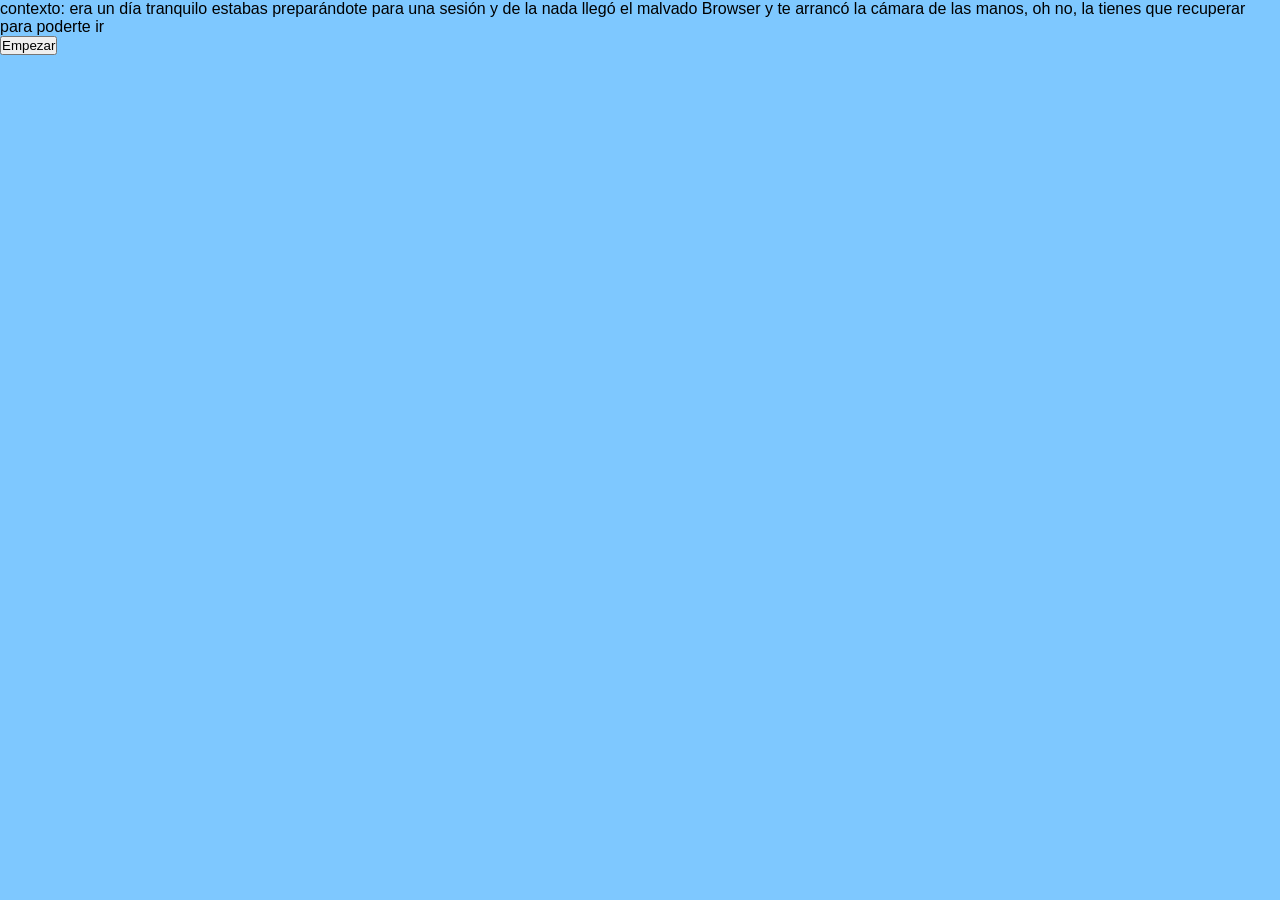
==== contexto1.html @ 9c8599f9 "Create contexto1.html with initial game context Added HTML structure for the game context." ====
<!DOCTYPE html>
<html lang="es">
<head>
  <meta charset="UTF-8">
  <title>Contexto 📷</title>
  <link rel="stylesheet" href="style.css">
</head>

<body>

  <div class="context-container">
    <p class="context-text">
      contexto: era un día tranquilo estabas preparándote para una sesión y de la nada llegó el malvado Browser y te arrancó la cámara de las manos, oh no, la tienes que recuperar para poderte ir
    </p>

    <button class="start-game-btn">
      Empezar
    </button>
  </div>

</body>
</html>
---- style.css ----
/* Reset básico */
* {
  margin: 0;
  padding: 0;
  box-sizing: border-box;
}

/* Fondo general */
body {
  width: 100vw;
  height: 100vh;
  background: #7ec8ff; /* azul bonito */
  font-family: 'Nunito', sans-serif;
  overflow: hidden; /* importante para la lluvia de emojis */
}

/* Contenedor de la lluvia de emojis */
#emoji-rain {
  position: fixed;
  top: 0;
  left: 0;
  width: 100%;
  height: 100%;
  pointer-events: none; /* no interfiere con botones */
  z-index: 1;
}

/* Etiquetas de texto */
.label {
  font-size: 18px;
  font-weight: 700;
  color: #ffffff;
  margin-bottom: 8px;
  text-transform: lowercase;
}

/* Botón central */
.center-container {
  position: absolute;
  top: 50%;
  left: 50%;
  transform: translate(-50%, -50%);
  text-align: center;
  z-index: 3;
}

#play-btn {
  font-size: 120px;
  background: none;
  border: none;
  cursor: pointer;
  transition: transform 0.2s ease;
}

#play-btn:hover {
  transform: scale(1.1);
}

/* Botón esquina (carta) */
.corner-button {
  position: absolute;
  top: 20px;
  right: 20px;
  text-align: center;
  z-index: 3;
}

#letter-btn {
  font-size: 36px;
  background: none;
  border: none;
  cursor: pointer;
  transition: transform 0.2s ease;
}

#letter-btn:hover {
  transform: scale(1.1);
}
/* Título superior */
#title {
  position: absolute;
  top: 20px;
  left: 50%;
  transform: translateX(-50%);
  font-size: 36px;
  font-weight: 700;
  color: white;
  z-index: 3;
  pointer-events: none;
}
/* Contenedor de minijuegos */
#minigames {
  position: absolute;
  top: 50%;
  left: 50%;
  transform: translate(-50%, -50%);
  display: grid;
  grid-template-columns: repeat(2, 1fr);
  gap: 40px;
  z-index: 3;
}

/* Botones de minijuegos */
.game-btn {
  font-size: 60px;
  width: 120px;
  height: 120px;
  background: rgba(255, 255, 255, 0.25);
  border: none;
  border-radius: 20px;
  cursor: pointer;
  transition: transform 0.2s ease, background 0.2s ease;
}

.game-btn:hover {
  transform: scale(1.1);
  background: rgba(255, 255, 255, 0.4);
}

/* Oculto */
.hidden {
  display: none;
}
/* Página de minijuegos */
.minigames-page {
  position: absolute;
  top: 50%;
  left: 50%;
  transform: translate(-50%, -50%);
  display: flex;
  gap: 40px;
  z-index: 3;
}
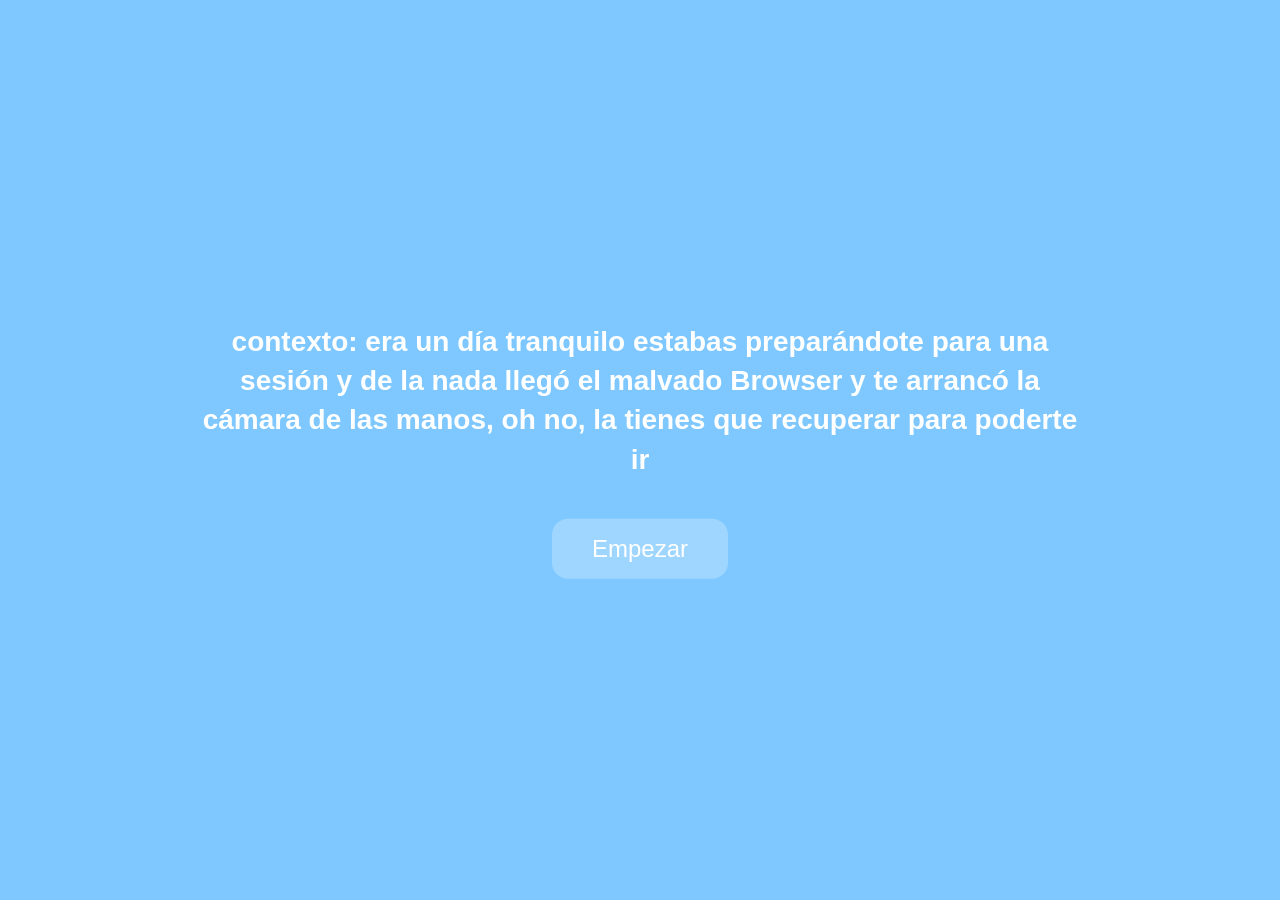
==== commit 1aea259c: "Update start button to navigate to nivel1.html" ====
--- a/contexto1.html
+++ b/contexto1.html
@@ -12,10 +12,9 @@
     <p class="context-text">
       contexto: era un día tranquilo estabas preparándote para una sesión y de la nada llegó el malvado Browser y te arrancó la cámara de las manos, oh no, la tienes que recuperar para poderte ir
     </p>
-
-    <button class="start-game-btn">
-      Empezar
-    </button>
+<button class="start-game-btn" onclick="window.location.href='nivel1.html'">
+  Empezar
+</button>
   </div>
 
 </body>
--- a/style.css
+++ b/style.css
@@ -131,3 +131,38 @@
   gap: 40px;
   z-index: 3;
 }
+/* Pantalla de contexto */
+.context-container {
+  position: absolute;
+  top: 50%;
+  left: 50%;
+  transform: translate(-50%, -50%);
+  width: 80%;
+  max-width: 900px;
+  text-align: center;
+  z-index: 3;
+}
+
+.context-text {
+  font-size: 28px; /* texto grande como pediste */
+  font-weight: 700;
+  color: white;
+  line-height: 1.4;
+  margin-bottom: 40px;
+}
+
+.start-game-btn {
+  font-size: 24px;
+  padding: 16px 40px;
+  background: rgba(255, 255, 255, 0.25);
+  border: none;
+  border-radius: 16px;
+  color: white;
+  cursor: pointer;
+  transition: transform 0.2s ease, background 0.2s ease;
+}
+
+.start-game-btn:hover {
+  transform: scale(1.1);
+  background: rgba(255, 255, 255, 0.4);
+}
